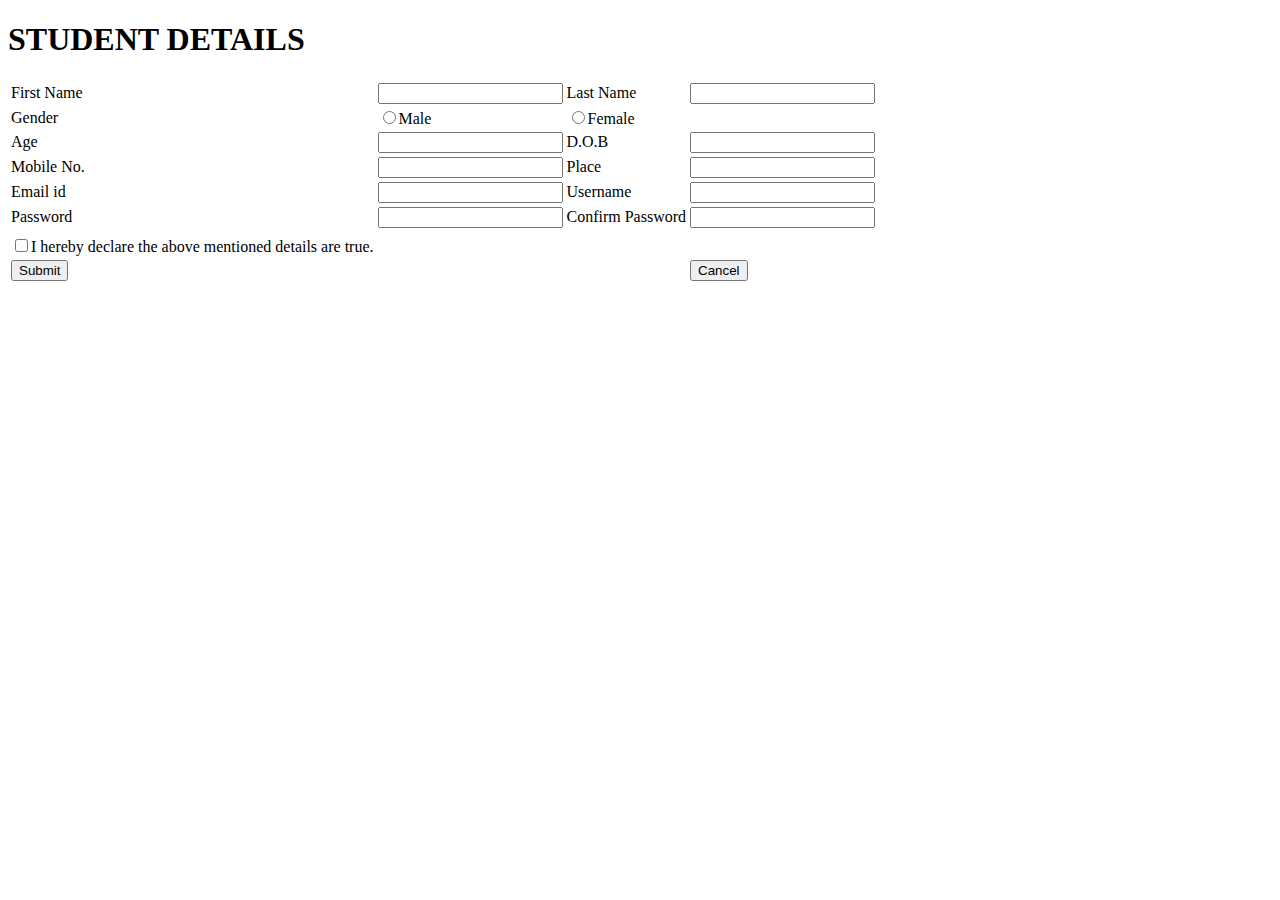
==== index.html @ 128bf195 "file name changed" ====
<!DOCTYPE html>
<html lang="en">
<head>
    <meta charset="UTF-8">
    <meta name="viewport" content="width=device-width, initial-scale=1.0">
    <title>Student App</title>
    <link rel="stylesheet" href="https://cdn.jsdelivr.net/npm/bootstrap@4.5.3/dist/css/bootstrap.min.css" integrity="sha384-TX8t27EcRE3e/ihU7zmQxVncDAy5uIKz4rEkgIXeMed4M0jlfIDPvg6uqKI2xXr2" crossorigin="anonymous">
</head>
<body>
    <div class="container">
        <div class="row">
            <div class="col col-12 col-sm-12 col-md-12 col-lg-12 col-xl-12 ">
                <h1>STUDENT DETAILS</h1>
                <table class="table">
                <tr>
                    <td>First Name</td>
                    <td><input type="text" class="formcontrol"></td>
                    <td>Last Name</td>
                    <td><input type="text" class="formcontrol"></td>
                </tr>
                <tr>
                    <td>Gender</td>
                    <td><input type="radio" class="formcontrol"name="Gender">Male
                    </td>
                    <td><input type="radio" class="formcontrol" name="Gender">Female</td>
                </tr>
               <tr>
                   <td>Age</td>
                   <td><input type="text" class="formcontrol"></td>
                   <td>D.O.B</td>
                   <td><input type="text" class="formcontrol"></td>
               </tr>
               <tr>
                   <td>Mobile No.</td>
                   <td><input type="text" class="formcontrol"></td>
                   <td>Place</td>
                   <td><input type="text" class="formcontrol"></td>
               </tr>
               <tr>
                   <td>Email id</td>
                   <td><input type="text" class="formcontrol"></td>
                   <td>Username</td>
                   <td><input type="text" class="formcontrol"></td>
               </tr>
               <tr>
                   <td>Password</td>
                   <td><input type="password" class="formcontrol"></td>
                   <td>Confirm Password</td>
                   <td><input type="password" class="formcontrol"></td>
               </tr>
               <tr>
                   <td></td>
               </tr> 
                <tr>
                <td><input type="checkbox" class="formcontrol">I hereby declare the above mentioned details are true.</td>
                </tr>
                <tr>
                    <td><button class="btn btn-success">Submit</button></td>
                    <td></td>
                    <td></td>
                    <td><button class="btn btn-danger">Cancel</button></td>
                </tr>
                </table>
            </div>
        </div>
    </div>
    
</body>
</html>
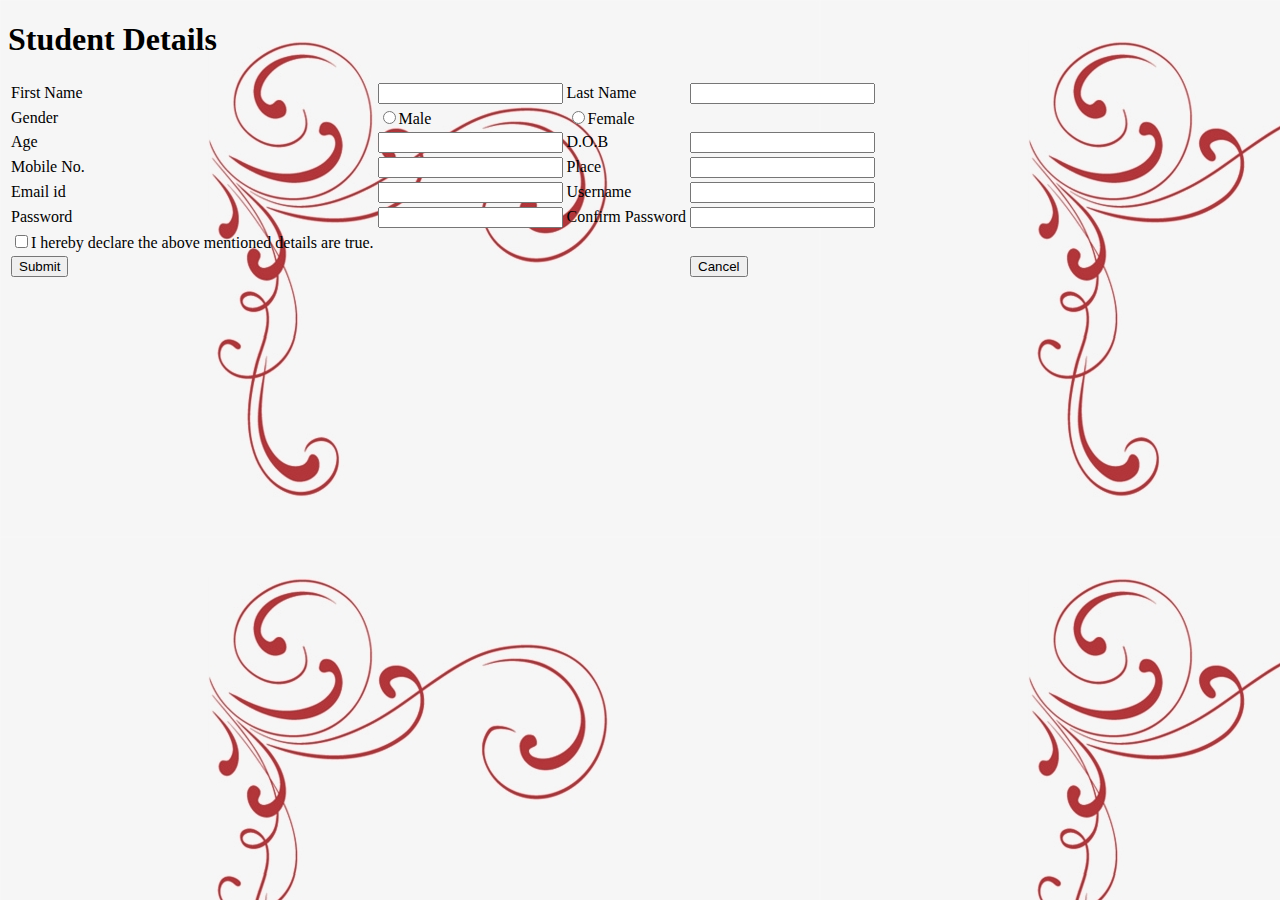
==== commit 5c0ebd42: "style added" ====
--- a/index.html
+++ b/index.html
@@ -6,11 +6,12 @@
     <title>Student App</title>
     <link rel="stylesheet" href="https://cdn.jsdelivr.net/npm/bootstrap@4.5.3/dist/css/bootstrap.min.css" integrity="sha384-TX8t27EcRE3e/ihU7zmQxVncDAy5uIKz4rEkgIXeMed4M0jlfIDPvg6uqKI2xXr2" crossorigin="anonymous">
 </head>
-<body>
+<body class="bgcolour">
+    <link rel="stylesheet" href="css/style.css">
     <div class="container">
         <div class="row">
-            <div class="col col-12 col-sm-12 col-md-12 col-lg-12 col-xl-12 ">
-                <h1>STUDENT DETAILS</h1>
+            <div class="col col-12 col-sm-12">
+                <h1>Student Details</h1>
                 <table class="table">
                 <tr>
                     <td>First Name</td>
@@ -18,12 +19,16 @@
                     <td>Last Name</td>
                     <td><input type="text" class="formcontrol"></td>
                 </tr>
-                <tr>
+           
+             <tr>
                     <td>Gender</td>
                     <td><input type="radio" class="formcontrol"name="Gender">Male
                     </td>
                     <td><input type="radio" class="formcontrol" name="Gender">Female</td>
                 </tr>
+           
+            
+               
                <tr>
                    <td>Age</td>
                    <td><input type="text" class="formcontrol"></td>
@@ -48,9 +53,7 @@
                    <td>Confirm Password</td>
                    <td><input type="password" class="formcontrol"></td>
                </tr>
-               <tr>
-                   <td></td>
-               </tr> 
+               
                 <tr>
                 <td><input type="checkbox" class="formcontrol">I hereby declare the above mentioned details are true.</td>
                 </tr>
--- a/css/style.css
+++ b/css/style.css
@@ -0,0 +1,4 @@
+.bgcolour
+{
+    background: url("../css/images/student1.jpg");
+}